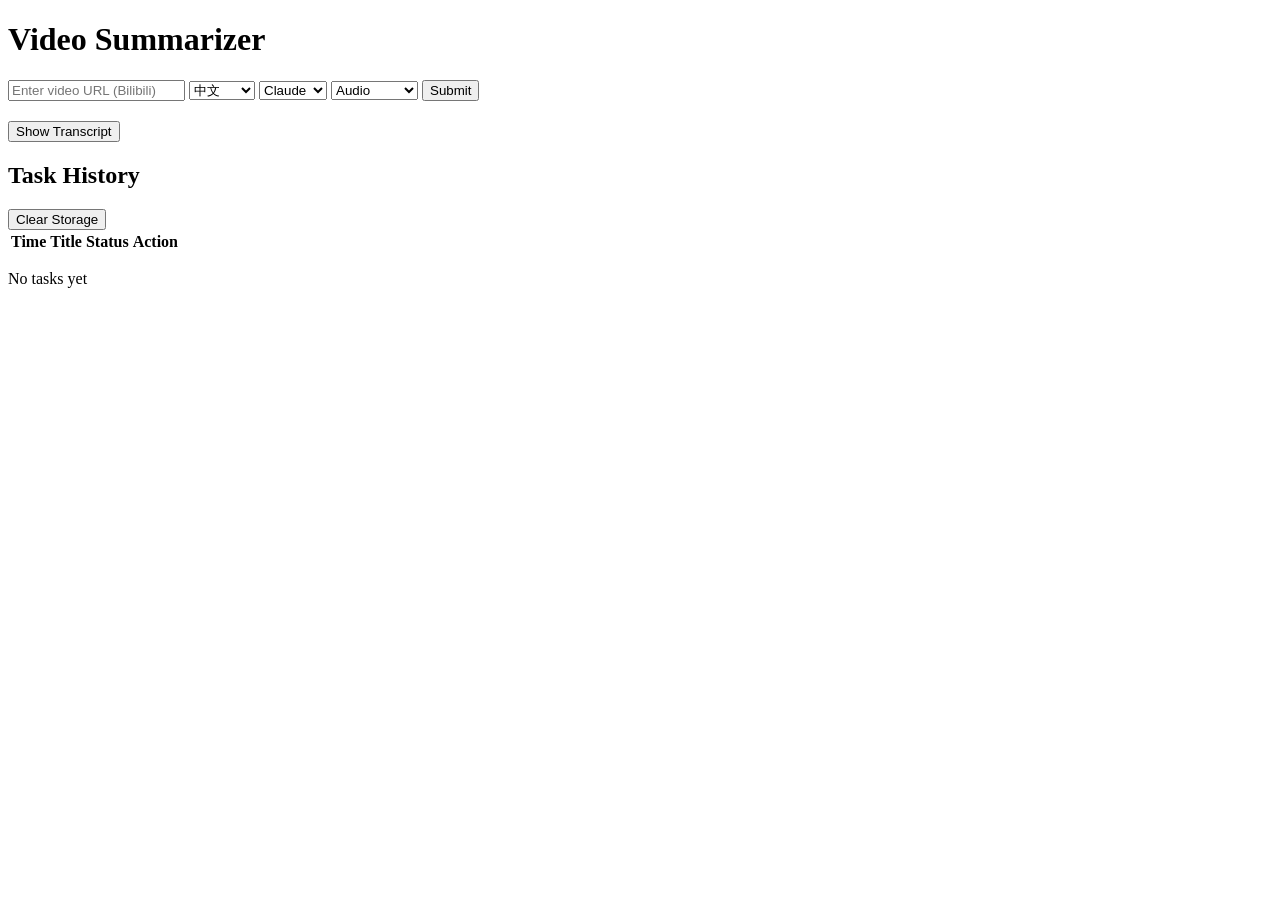
==== core/web/index.html @ dbf32847 "Restructure project: app/ → core/, extract independent skill package - Move all backend code from ap" ====
<!DOCTYPE html>
<html lang="en">
<head>
    <meta charset="UTF-8">
    <meta name="viewport" content="width=device-width, initial-scale=1.0">
    <title>Video Summarizer</title>
    <link rel="stylesheet" href="/style.css">
</head>
<body>
    <header>
        <h1>Video Summarizer</h1>
    </header>

    <main>
        <!-- Input -->
        <section id="input-section">
            <form id="submit-form">
                <input type="text" id="url-input" placeholder="Enter video URL (Bilibili)" required autocomplete="off">
                <select id="language-select">
                    <option value="zh">中文</option>
                    <option value="en">English</option>
                    <option value="ja">日本語</option>
                </select>
                <select id="provider-select">
                    <option value="claude">Claude</option>
                    <option value="openai">OpenAI</option>
                </select>
                <select id="mode-select">
                    <option value="audio">Audio</option>
                    <option value="multimodal">Multimodal</option>
                </select>
                <button type="submit" id="submit-btn">Submit</button>
            </form>
        </section>

        <!-- Result -->
        <section id="result-section" class="hidden">
            <div id="result-status">
                <span id="status-text"></span>
                <div id="progress-bar"><div id="progress-fill"></div></div>
            </div>
            <div id="result-content">
                <h2 id="result-title"></h2>
                <div id="result-meta"></div>
                <div id="result-summary"></div>
                <button id="toggle-transcript" class="hidden">Show Transcript</button>
                <pre id="result-transcript" class="hidden"></pre>
            </div>
            <div id="result-error" class="hidden"></div>
        </section>

        <!-- History -->
        <section id="history-section">
            <div class="section-header">
                <h2>Task History</h2>
                <div id="storage-info"></div>
                <button id="cleanup-btn" class="danger-btn">Clear Storage</button>
            </div>
            <div id="history-table-wrap">
                <table id="history-table">
                    <thead>
                        <tr>
                            <th>Time</th>
                            <th>Title</th>
                            <th>Status</th>
                            <th>Action</th>
                        </tr>
                    </thead>
                    <tbody id="history-body"></tbody>
                </table>
                <p id="history-empty" class="hidden">No tasks yet</p>
            </div>
        </section>
    </main>

    <script src="/app.js"></script>
</body>
</html>
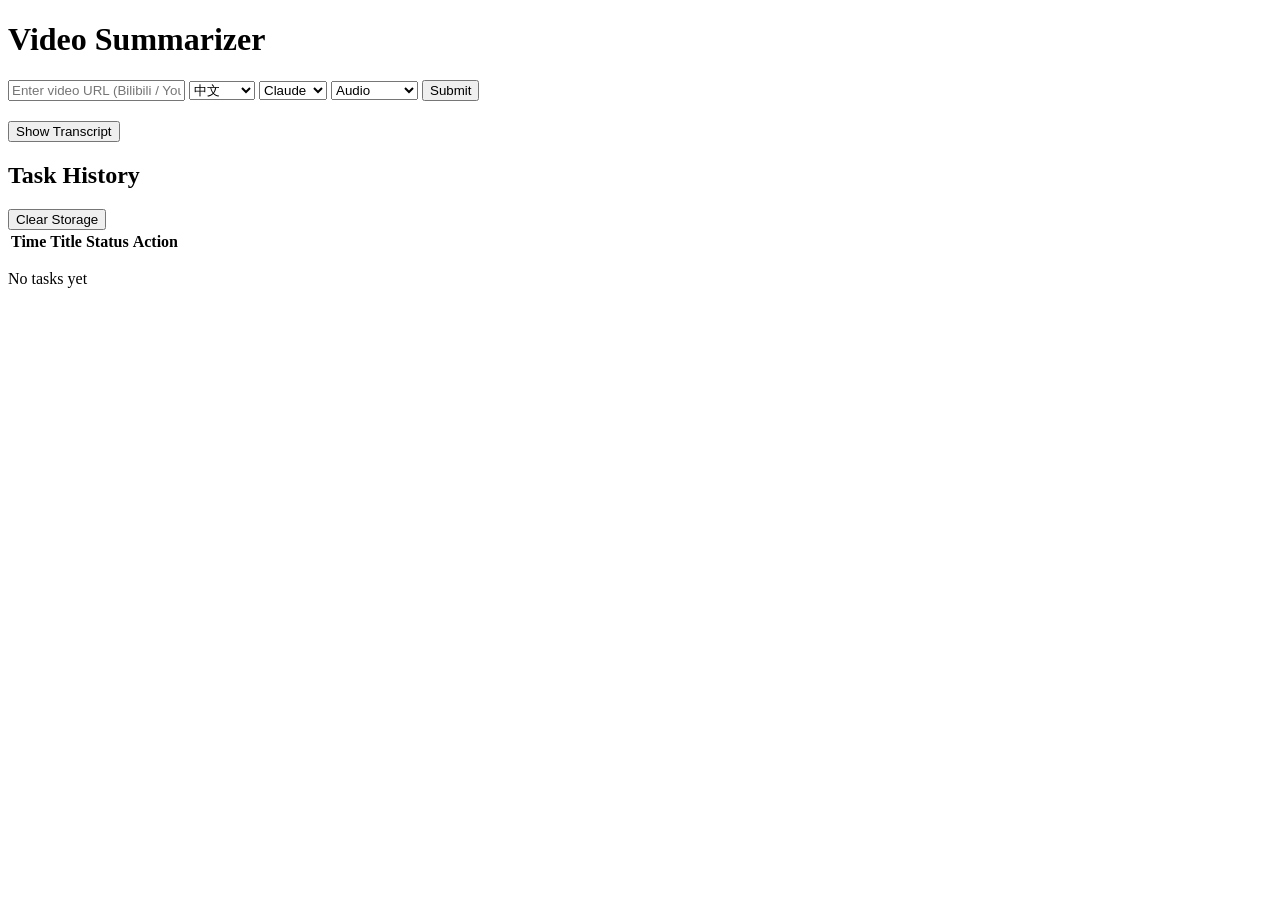
==== commit 32d9ab2b: "Fix classify: increase max_tokens to prevent truncated JSON responses Classification was intermitten" ====
--- a/core/web/index.html
+++ b/core/web/index.html
@@ -15,7 +15,7 @@
         <!-- Input -->
         <section id="input-section">
             <form id="submit-form">
-                <input type="text" id="url-input" placeholder="Enter video URL (Bilibili)" required autocomplete="off">
+                <input type="text" id="url-input" placeholder="Enter video URL (Bilibili / YouTube)" required autocomplete="off">
                 <select id="language-select">
                     <option value="zh">中文</option>
                     <option value="en">English</option>
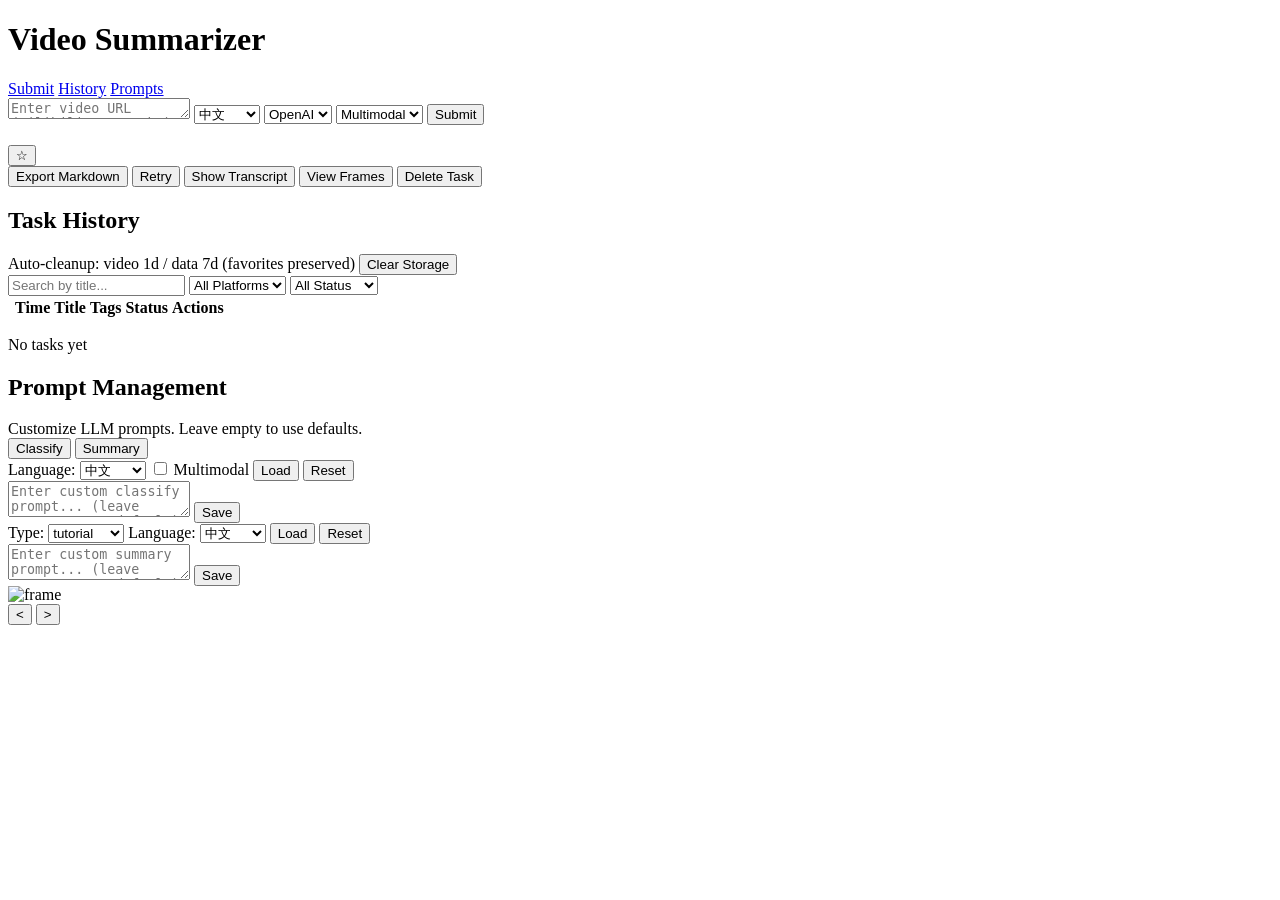
==== commit c4d338df: "feat: batch submit, share link parsing, performance optimizations, security hardening Major features" ====
--- a/core/web/index.html
+++ b/core/web/index.html
@@ -8,70 +8,177 @@
 </head>
 <body>
     <header>
-        <h1>Video Summarizer</h1>
+        <div class="header-inner">
+            <h1>Video Summarizer</h1>
+            <nav id="navbar">
+                <a href="#" class="nav-link active" data-page="submit">Submit</a>
+                <a href="#" class="nav-link" data-page="history">History</a>
+                <a href="#" class="nav-link" data-page="prompts">Prompts</a>
+            </nav>
+            <div id="header-info">
+                <span id="storage-info"></span>
+            </div>
+        </div>
     </header>
 
     <main>
-        <!-- Input -->
-        <section id="input-section">
-            <form id="submit-form">
-                <input type="text" id="url-input" placeholder="Enter video URL (Bilibili / YouTube)" required autocomplete="off">
-                <select id="language-select">
-                    <option value="zh">中文</option>
-                    <option value="en">English</option>
-                    <option value="ja">日本語</option>
-                </select>
-                <select id="provider-select">
-                    <option value="claude">Claude</option>
-                    <option value="openai">OpenAI</option>
-                </select>
-                <select id="mode-select">
-                    <option value="audio">Audio</option>
-                    <option value="multimodal">Multimodal</option>
-                </select>
-                <button type="submit" id="submit-btn">Submit</button>
-            </form>
-        </section>
+        <!-- ==================== Submit Page ==================== -->
+        <div id="page-submit" class="page active">
+            <section id="input-section">
+                <form id="submit-form">
+                    <textarea id="url-input" placeholder="Enter video URL (Bilibili / YouTube)&#10;Paste multiple URLs, one per line for batch submit" required rows="1"></textarea>
+                    <select id="language-select">
+                        <option value="zh">中文</option>
+                        <option value="en">English</option>
+                        <option value="ja">日本語</option>
+                    </select>
+                    <select id="provider-select">
+                        <option value="openai">OpenAI</option>
+                        <option value="claude">Claude</option>
+                    </select>
+                    <select id="mode-select">
+                        <option value="multimodal">Multimodal</option>
+                        <option value="audio">Audio</option>
+                    </select>
+                    <button type="submit" id="submit-btn">Submit</button>
+                </form>
+            </section>
 
-        <!-- Result -->
-        <section id="result-section" class="hidden">
-            <div id="result-status">
-                <span id="status-text"></span>
-                <div id="progress-bar"><div id="progress-fill"></div></div>
-            </div>
-            <div id="result-content">
-                <h2 id="result-title"></h2>
-                <div id="result-meta"></div>
-                <div id="result-summary"></div>
-                <button id="toggle-transcript" class="hidden">Show Transcript</button>
-                <pre id="result-transcript" class="hidden"></pre>
-            </div>
-            <div id="result-error" class="hidden"></div>
-        </section>
+            <section id="result-section" class="hidden">
+                <div id="result-status">
+                    <span id="status-text"></span>
+                    <div id="progress-bar"><div id="progress-fill"></div></div>
+                </div>
+                <div id="result-content">
+                    <div id="result-title-row">
+                        <h2 id="result-title"></h2>
+                        <button id="favorite-btn" class="star-btn" title="Favorite (prevent auto-cleanup)">&#9734;</button>
+                    </div>
+                    <div id="result-meta"></div>
+                    <div id="result-tags"></div>
+                    <div id="result-description" class="collapsible hidden"></div>
+                    <div id="result-summary"></div>
+                    <div id="result-actions">
+                        <button id="export-markdown" class="ghost-btn hidden">Export Markdown</button>
+                        <button id="retry-task-btn" class="ghost-btn hidden">Retry</button>
+                        <button id="toggle-transcript" class="hidden">Show Transcript</button>
+                        <button id="show-frames" class="hidden">View Frames</button>
+                        <button id="delete-task-btn" class="danger-btn hidden">Delete Task</button>
+                    </div>
+                    <pre id="result-transcript" class="hidden"></pre>
+                    <div id="result-frames" class="hidden"></div>
+                </div>
+                <div id="result-error" class="hidden"></div>
+            </section>
+        </div>
 
-        <!-- History -->
-        <section id="history-section">
-            <div class="section-header">
-                <h2>Task History</h2>
-                <div id="storage-info"></div>
-                <button id="cleanup-btn" class="danger-btn">Clear Storage</button>
-            </div>
-            <div id="history-table-wrap">
-                <table id="history-table">
-                    <thead>
-                        <tr>
-                            <th>Time</th>
-                            <th>Title</th>
-                            <th>Status</th>
-                            <th>Action</th>
-                        </tr>
-                    </thead>
-                    <tbody id="history-body"></tbody>
-                </table>
-                <p id="history-empty" class="hidden">No tasks yet</p>
-            </div>
-        </section>
+        <!-- ==================== History Page ==================== -->
+        <div id="page-history" class="page">
+            <section id="history-section">
+                <div class="section-header">
+                    <h2>Task History</h2>
+                    <span id="auto-cleanup-hint" class="hint-text">Auto-cleanup: video 1d / data 7d (favorites preserved)</span>
+                    <button id="cleanup-btn" class="danger-btn">Clear Storage</button>
+                </div>
+                <div id="history-filters">
+                    <input type="text" id="history-search" placeholder="Search by title..." autocomplete="off">
+                    <select id="filter-platform">
+                        <option value="">All Platforms</option>
+                        <option value="bilibili">Bilibili</option>
+                        <option value="youtube">YouTube</option>
+                    </select>
+                    <select id="filter-status">
+                        <option value="">All Status</option>
+                        <option value="done">Done</option>
+                        <option value="failed">Failed</option>
+                        <option value="processing">Processing</option>
+                    </select>
+                </div>
+                <div id="history-table-wrap">
+                    <table id="history-table">
+                        <thead>
+                            <tr>
+                                <th></th>
+                                <th>Time</th>
+                                <th>Title</th>
+                                <th>Tags</th>
+                                <th>Status</th>
+                                <th>Actions</th>
+                            </tr>
+                        </thead>
+                        <tbody id="history-body"></tbody>
+                    </table>
+                    <p id="history-empty" class="hidden">No tasks yet</p>
+                </div>
+            </section>
+        </div>
+
+        <!-- ==================== Prompts Page ==================== -->
+        <div id="page-prompts" class="page">
+            <section id="prompts-section">
+                <div class="section-header">
+                    <h2>Prompt Management</h2>
+                    <span class="hint-text">Customize LLM prompts. Leave empty to use defaults.</span>
+                </div>
+
+                <div id="prompts-tabs">
+                    <button class="tab-btn active" data-tab="classify">Classify</button>
+                    <button class="tab-btn" data-tab="summary">Summary</button>
+                </div>
+
+                <div id="tab-classify" class="tab-panel">
+                    <div class="prompt-row">
+                        <label>Language:</label>
+                        <select id="classify-lang">
+                            <option value="zh">中文</option>
+                            <option value="en">English</option>
+                        </select>
+                        <label><input type="checkbox" id="classify-multimodal"> Multimodal</label>
+                        <button id="classify-load" class="ghost-btn small-btn">Load</button>
+                        <button id="classify-reset" class="danger-ghost-btn small-btn">Reset</button>
+                    </div>
+                    <textarea id="classify-prompt" class="prompt-textarea" placeholder="Enter custom classify prompt... (leave empty to use default)"></textarea>
+                    <button id="classify-save" class="small-btn">Save</button>
+                    <span id="classify-status" class="prompt-status"></span>
+                </div>
+
+                <div id="tab-summary" class="tab-panel hidden">
+                    <div class="prompt-row">
+                        <label>Type:</label>
+                        <select id="summary-type">
+                            <option value="tutorial">tutorial</option>
+                            <option value="tech_talk">tech_talk</option>
+                            <option value="demo">demo</option>
+                            <option value="review">review</option>
+                            <option value="news">news</option>
+                            <option value="vlog">vlog</option>
+                            <option value="general">general</option>
+                        </select>
+                        <label>Language:</label>
+                        <select id="summary-lang">
+                            <option value="zh">中文</option>
+                            <option value="en">English</option>
+                        </select>
+                        <button id="summary-load" class="ghost-btn small-btn">Load</button>
+                        <button id="summary-reset" class="danger-ghost-btn small-btn">Reset</button>
+                    </div>
+                    <textarea id="summary-prompt" class="prompt-textarea" placeholder="Enter custom summary prompt... (leave empty to use default)"></textarea>
+                    <button id="summary-save" class="small-btn">Save</button>
+                    <span id="summary-status" class="prompt-status"></span>
+                </div>
+            </section>
+        </div>
     </main>
+
+    <!-- Frame lightbox -->
+    <div id="lightbox" class="hidden" onclick="closeLightbox()">
+        <img id="lightbox-img" src="" alt="frame">
+        <div id="lightbox-nav">
+            <button onclick="navLightbox(-1, event)">&lt;</button>
+            <span id="lightbox-counter"></span>
+            <button onclick="navLightbox(1, event)">&gt;</button>
+        </div>
+    </div>
 
     <script src="/app.js"></script>
 </body>
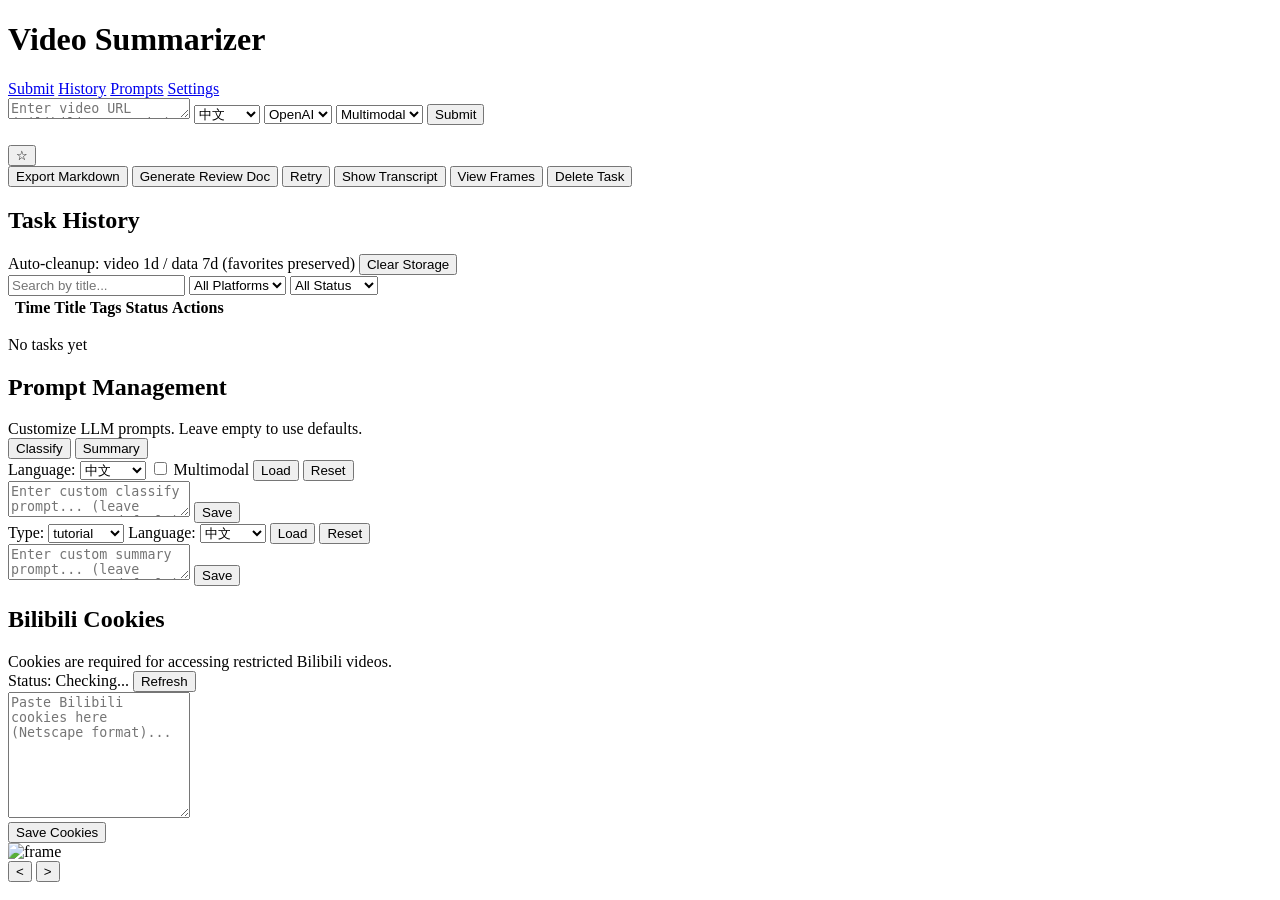
==== commit 2ed9b852: "feat: interactive review document with knowledge cards, SRS, and timeline Add self-contained single-" ====
--- a/core/web/index.html
+++ b/core/web/index.html
@@ -14,6 +14,7 @@
                 <a href="#" class="nav-link active" data-page="submit">Submit</a>
                 <a href="#" class="nav-link" data-page="history">History</a>
                 <a href="#" class="nav-link" data-page="prompts">Prompts</a>
+                <a href="#" class="nav-link" data-page="settings">Settings</a>
             </nav>
             <div id="header-info">
                 <span id="storage-info"></span>
@@ -60,6 +61,7 @@
                     <div id="result-summary"></div>
                     <div id="result-actions">
                         <button id="export-markdown" class="ghost-btn hidden">Export Markdown</button>
+                        <button id="export-review-doc" class="ghost-btn hidden">Generate Review Doc</button>
                         <button id="retry-task-btn" class="ghost-btn hidden">Retry</button>
                         <button id="toggle-transcript" class="hidden">Show Transcript</button>
                         <button id="show-frames" class="hidden">View Frames</button>
@@ -67,6 +69,7 @@
                     </div>
                     <pre id="result-transcript" class="hidden"></pre>
                     <div id="result-frames" class="hidden"></div>
+                    <div id="result-metrics" class="hidden"></div>
                 </div>
                 <div id="result-error" class="hidden"></div>
             </section>
@@ -168,6 +171,26 @@
                 </div>
             </section>
         </div>
+
+        <!-- ==================== Settings Page ==================== -->
+        <div id="page-settings" class="page">
+            <section id="cookies-section">
+                <div class="section-header">
+                    <h2>Bilibili Cookies</h2>
+                    <span class="hint-text">Cookies are required for accessing restricted Bilibili videos.</span>
+                </div>
+                <div id="cookies-status-row">
+                    <span>Status:</span>
+                    <span id="cookies-status" class="status-badge">Checking...</span>
+                    <button id="cookies-check" class="ghost-btn small-btn">Refresh</button>
+                </div>
+                <textarea id="cookies-input" class="prompt-textarea" placeholder="Paste Bilibili cookies here (Netscape format)..." rows="8"></textarea>
+                <div class="prompt-row">
+                    <button id="cookies-save" class="small-btn">Save Cookies</button>
+                    <span id="cookies-save-status" class="prompt-status"></span>
+                </div>
+            </section>
+        </div>
     </main>
 
     <!-- Frame lightbox -->
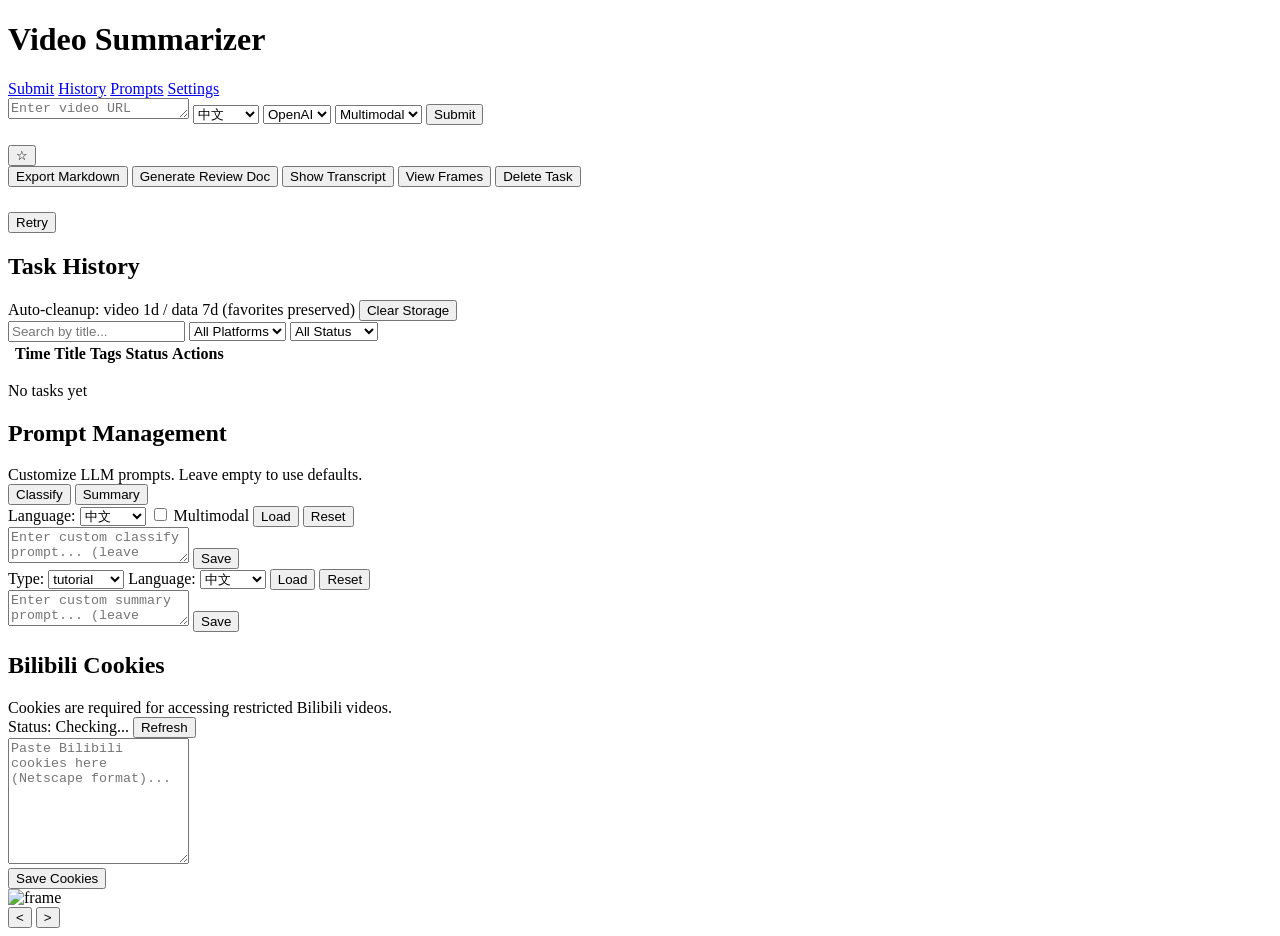
==== commit b06f8b17: "fix: retry button hidden because it was inside #result-content The retry button was a child of #resu" ====
--- a/core/web/index.html
+++ b/core/web/index.html
@@ -62,7 +62,6 @@
                     <div id="result-actions">
                         <button id="export-markdown" class="ghost-btn hidden">Export Markdown</button>
                         <button id="export-review-doc" class="ghost-btn hidden">Generate Review Doc</button>
-                        <button id="retry-task-btn" class="ghost-btn hidden">Retry</button>
                         <button id="toggle-transcript" class="hidden">Show Transcript</button>
                         <button id="show-frames" class="hidden">View Frames</button>
                         <button id="delete-task-btn" class="danger-btn hidden">Delete Task</button>
@@ -72,6 +71,7 @@
                     <div id="result-metrics" class="hidden"></div>
                 </div>
                 <div id="result-error" class="hidden"></div>
+                <button id="retry-task-btn" class="ghost-btn hidden" style="margin-top:12px">Retry</button>
             </section>
         </div>
 
